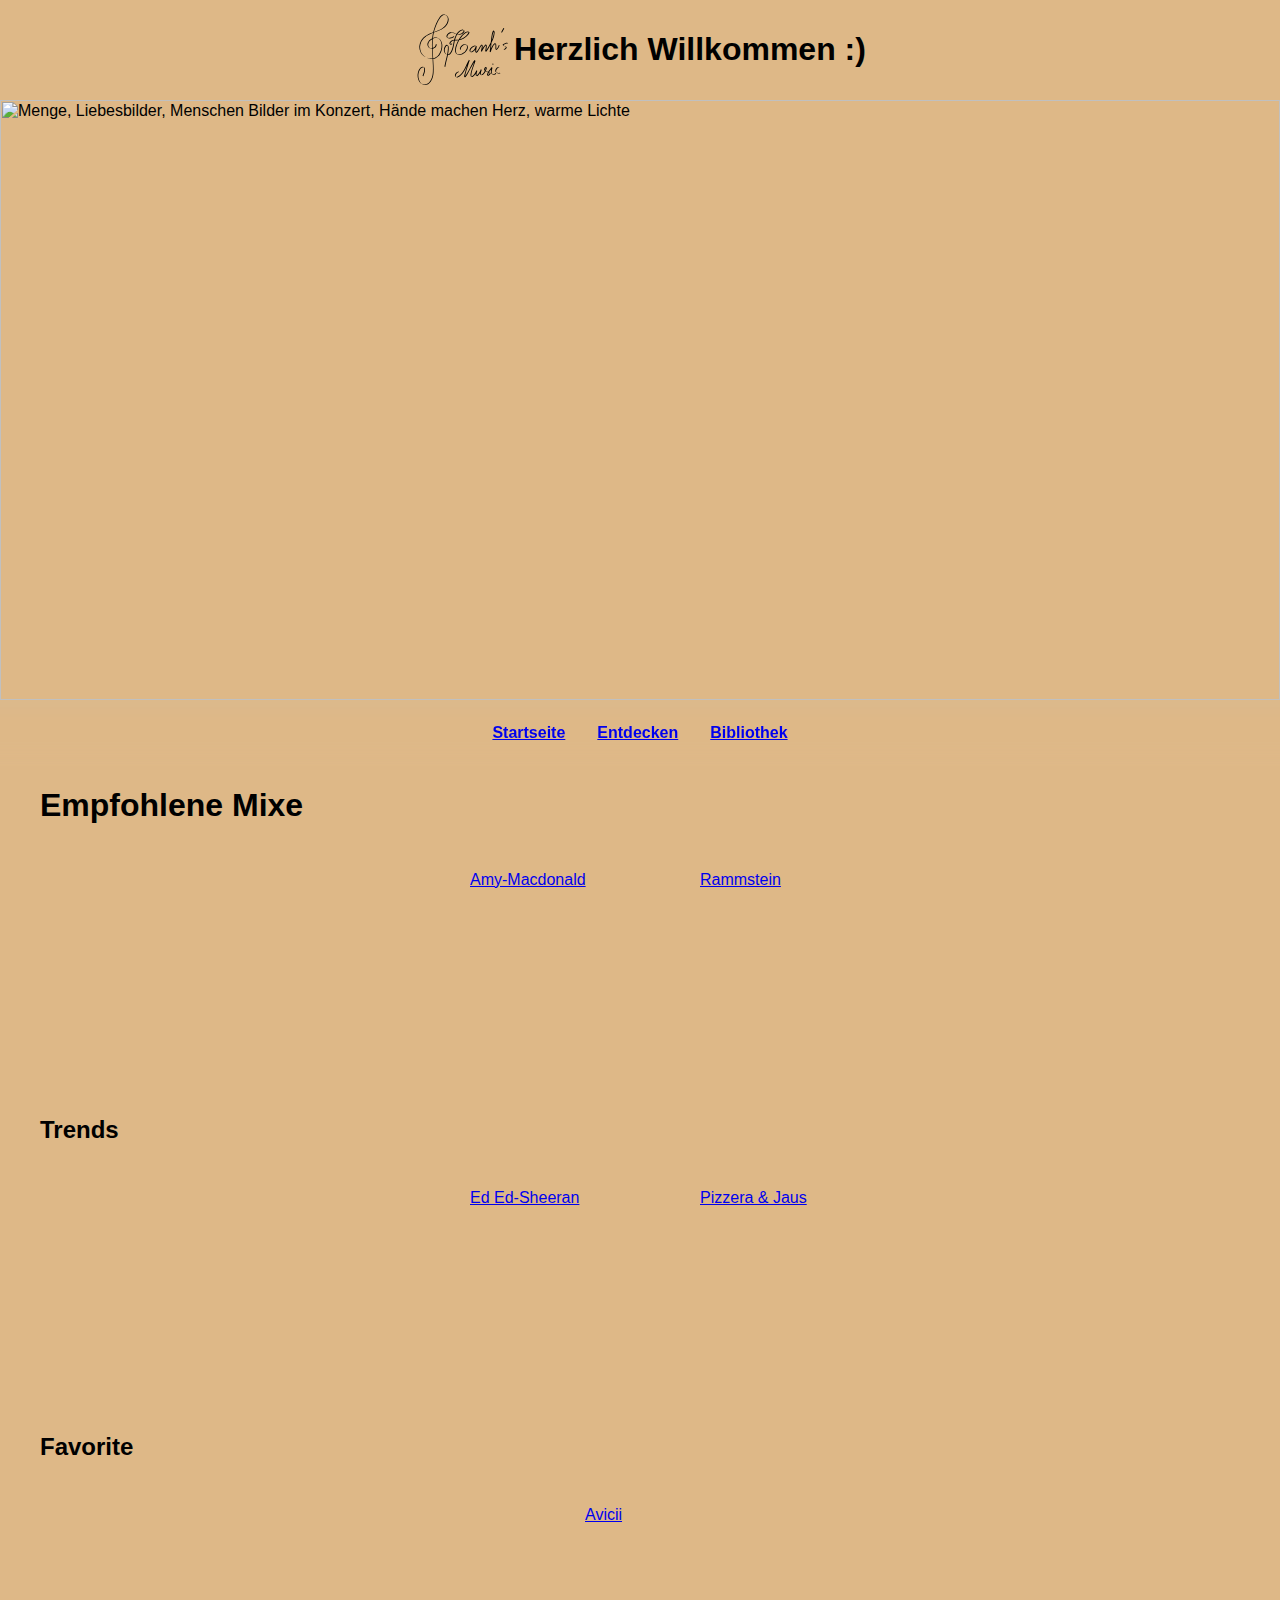
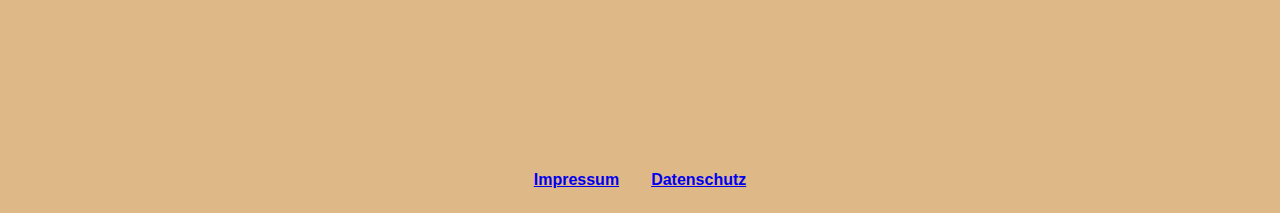
==== index.html @ 465d342c "meine dateien hochgeladen super cool" ====
<html>
    <head>
        <title>Startseite Hanh's Musik</title>
        <meta charset="UTF-8" />
        <meta name="viewport" content="width=device-width, initial-scale=1.0" />
        <link rel="stylesheet" type="text/css" href="styles.css" />
    </head>
    <body>
        <header class="mitte">
            <a href="/">
                <img
                width="100"
                src="hm-logo.svg"
                alt="Logo Hanh's Musik"
                />
            </a>

            <h1> Herzlich Willkommen :)</h1>
        </header>
        <div id="teaser">
            <img
            src="img/teaser.jpg"
            alt="Menge, Liebesbilder, Menschen Bilder im Konzert, Hände machen Herz, warme Lichte"
            />
            
        </div>
        <nav>
            <ul class="mitte">
                <li><a href="/">Startseite</a></li>
                <li><a href="/#Entdecken">Entdecken</a></li>
                <li><a href="/#Bibliothek">Bibliothek</a></li>
            </ul>
        </nav> 
       

        <section id="Startseite">
            <h1>Empfohlene Mixe</h1>
            <ul class="mitte">
                <div class="card card1">
                    <a href="/Amy-Macdonald.html">Amy-Macdonald</a>                 
                </div>
                <div class="card card2">
                    <a href="/Rammstein.html">Rammstein</a>                     
                </div>
            </ul>
        </section>

        <section id="Entdecken">
            <h2>Trends</h2>
            <ul class="mitte">
                <div class="card card3">
                    <a href="/Ed-Sheeran.html">Ed Ed-Sheeran</a>                     
                </div>
                <div class="card card4">
                    <a href="/P&J.html">Pizzera & Jaus</a>                     
                </div>
            </ul>    
        </section>

        <section id="Bibliothek">
            <h2>Favorite</h2>
            <ul class="mitte">
                <div class="card card5">
                    <a href="/Avicii.html">Avicii</a>                     
                </div>
            </ul>          
        </section>

        <footer>
            <ul class="mitte">
                <li><a href="/Impressum.html">Impressum</a></li>
                <li><a href="/Datenschutz.html">Datenschutz</a></li>
            </ul>
        </footer>
    </body>
</html>
---- styles.css ----
body {
    padding: 0;
    margin: 0;
    background-color:burlywood;
    font-family: 'Segoe UI', Tahoma, Geneva, Verdana, sans-serif;
}


 header {
    margin-top: 10px;
    margin-bottom: 10px;
 }


 .mitte{
    display: flex;
    justify-content: center;
    align-items: center;
 }

 #teaser{
    width: 100%;
    height: 300px;
 }

 #teaser img{
    width: 100%;
    height: 100%;
    object-fit: cover;
 }

 @media screen and (min-width: 800px) {
    #teaser {
        height: 600px;
    }
 }


 nav {
    position: sticky;
    top: 0px;
    backdrop-filter: blur(10px);
 }


 section{
    max-width: 1200px;
    margin-left: auto;
    margin-right: auto;
    padding-left: 16px;
    padding-right: 16px;

 }
 .card{
   width: 200px;
   height: 230px;
   display: inline-block;
   border-radius: 10%;
   padding: 15px 25px;
   box-sizing: border-box;
   cursor: pointer;
   margin: 10px 15px;
   background-position: center;
   background-size: cover;
   transition: transform 0.5s;
 }

 .card1{
   background-image: url(img/Amy_MacDonald.png);
 }
 .card2{
   background-image: url(img/rammstein.png);
 }
 .card3{
   background-image: url(img/ed-sheeran.png);

 }
 .card4{
   background-image: url(img/P&J.png);

 }
 .card5{
   background-image: url(img/avicii.png);

 }
 .card:hover{
   transform: translateY(-10px);
 }

 footer ul, nav ul{
   list-style: none;
   margin: 0;
   padding: 0;
   padding-top: 24px;
   padding-bottom: 24px;
}

footer ul li a, nav ul li a {
   font-weight: 600;
   padding: 16px;
}
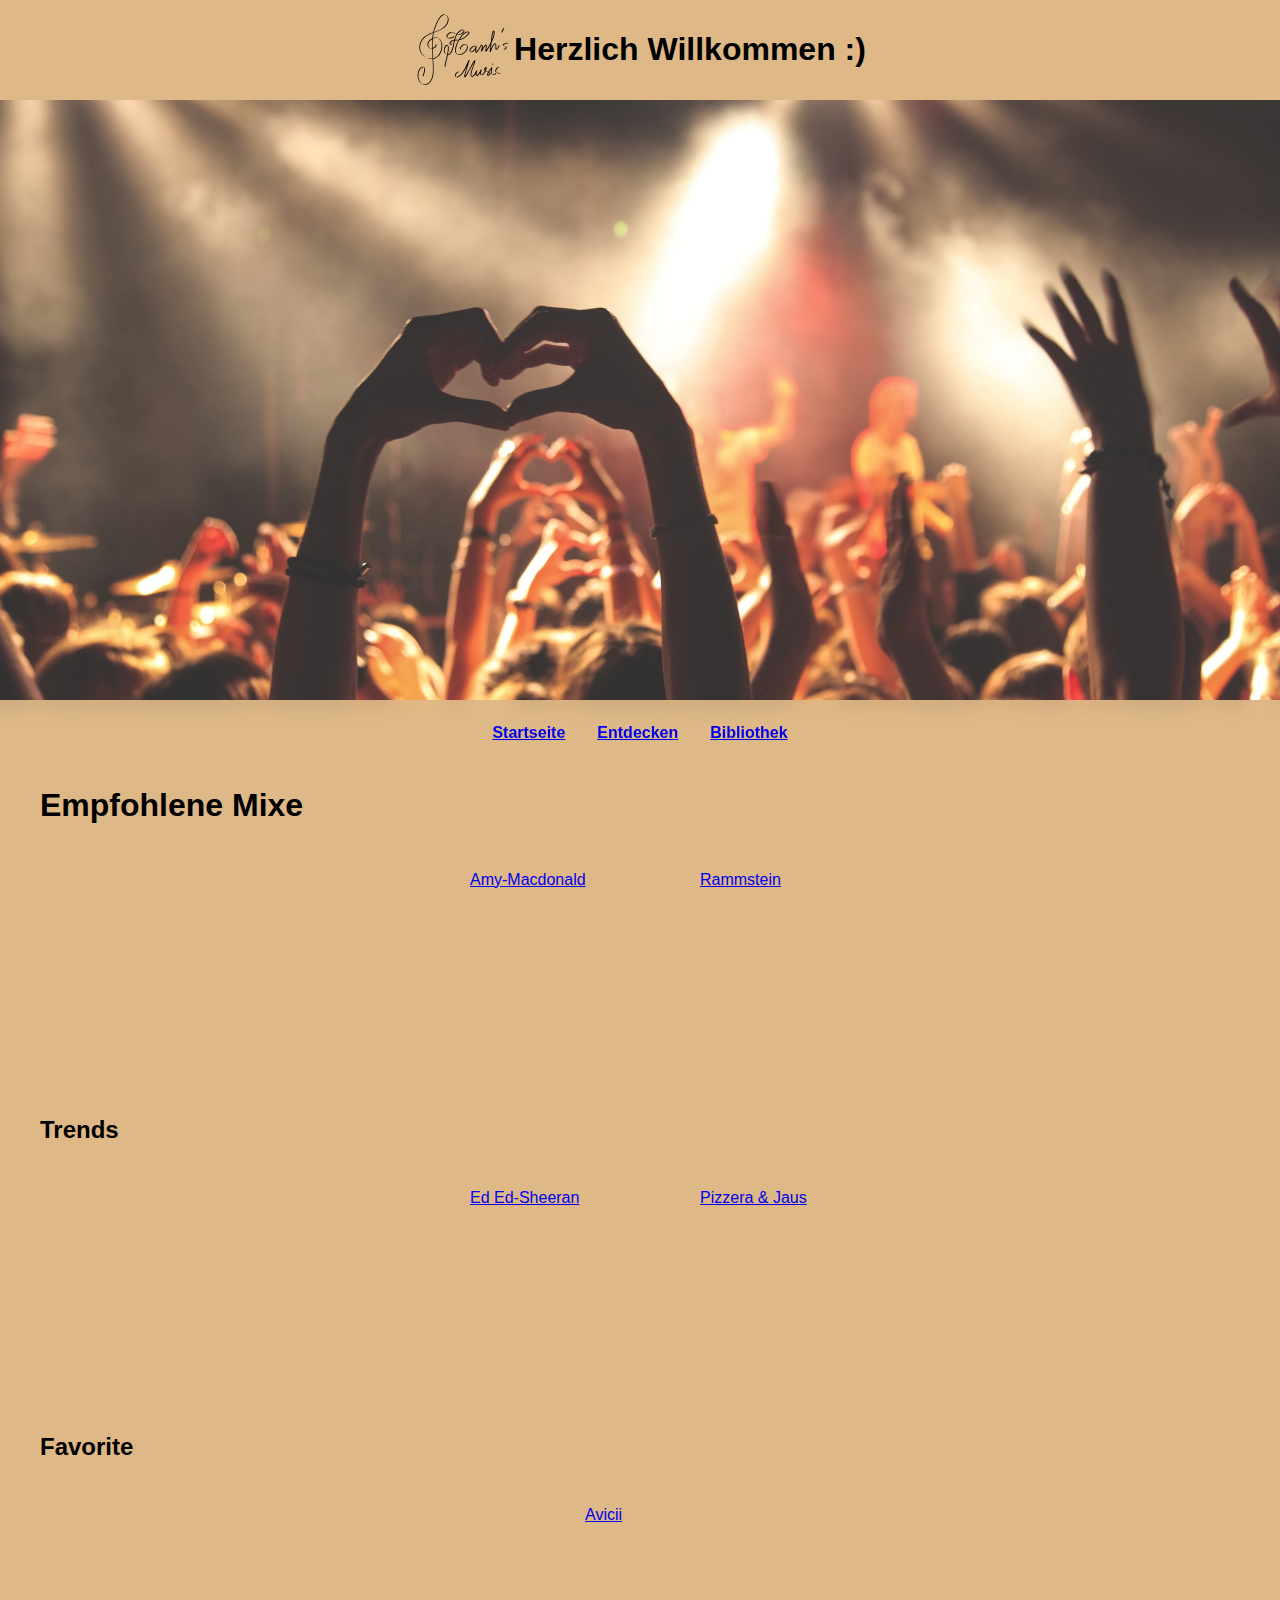
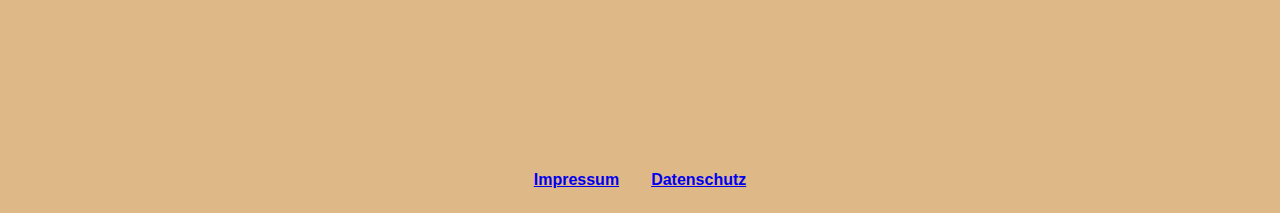
==== commit 16dd2161: "foto von teaser wird abgerufen" ====
--- a/index.html
+++ b/index.html
@@ -19,7 +19,7 @@
         </header>
         <div id="teaser">
             <img
-            src="img/teaser.jpg"
+            src="teaser.jpg"
             alt="Menge, Liebesbilder, Menschen Bilder im Konzert, Hände machen Herz, warme Lichte"
             />
             
